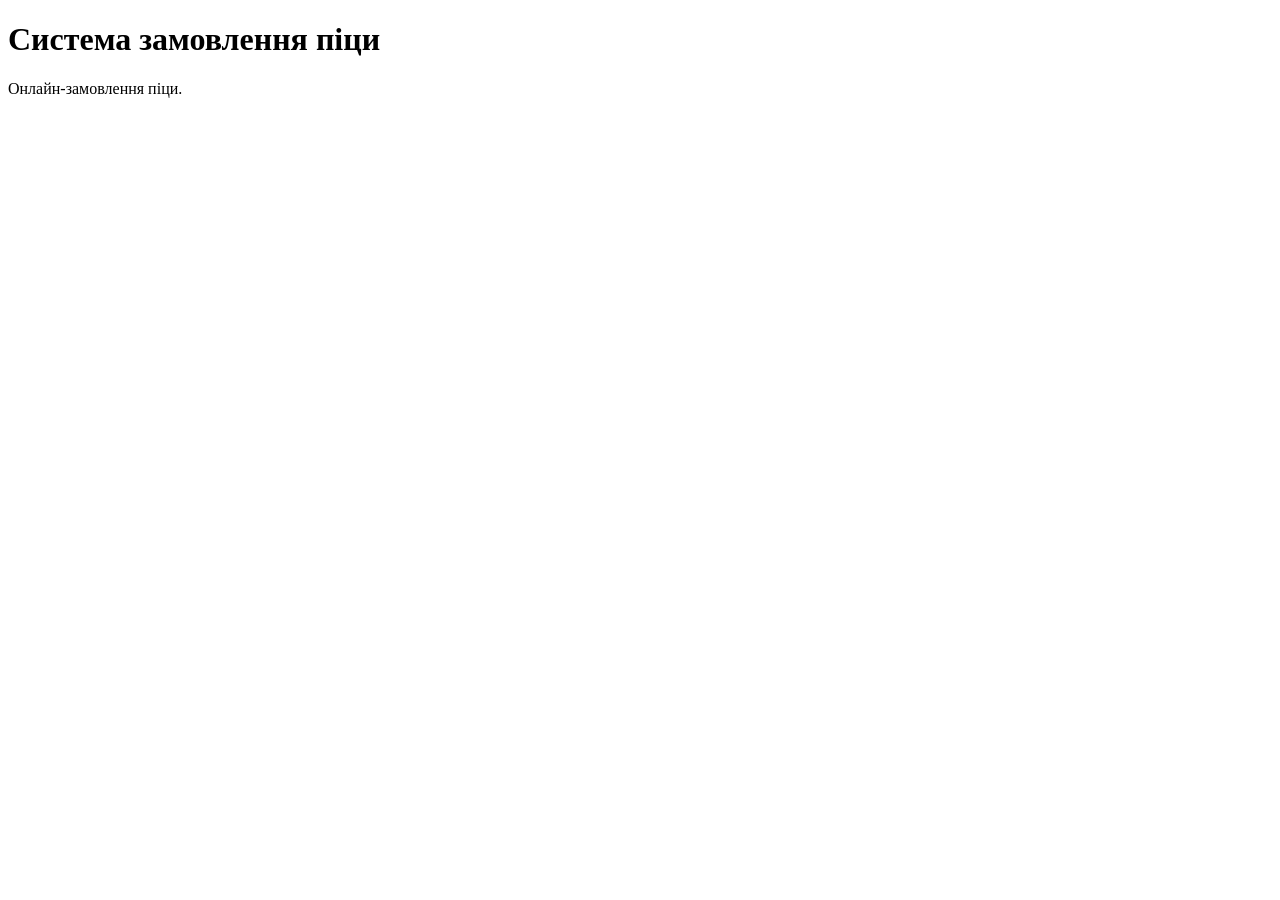
==== index.html @ fa3f8454 "Initial project structure" ====
<!DOCTYPE html>
<html lang="uk">
<head>
    <meta charset="UTF-8">
    <meta name="viewport" content="width=device-width, initial-scale=1.0">
    <title>Система замовлення піци</title>
</head>
<body>
    <h1>Система замовлення піци</h1>
    <p>Онлайн-замовлення піци.</p>
</body>
</html>
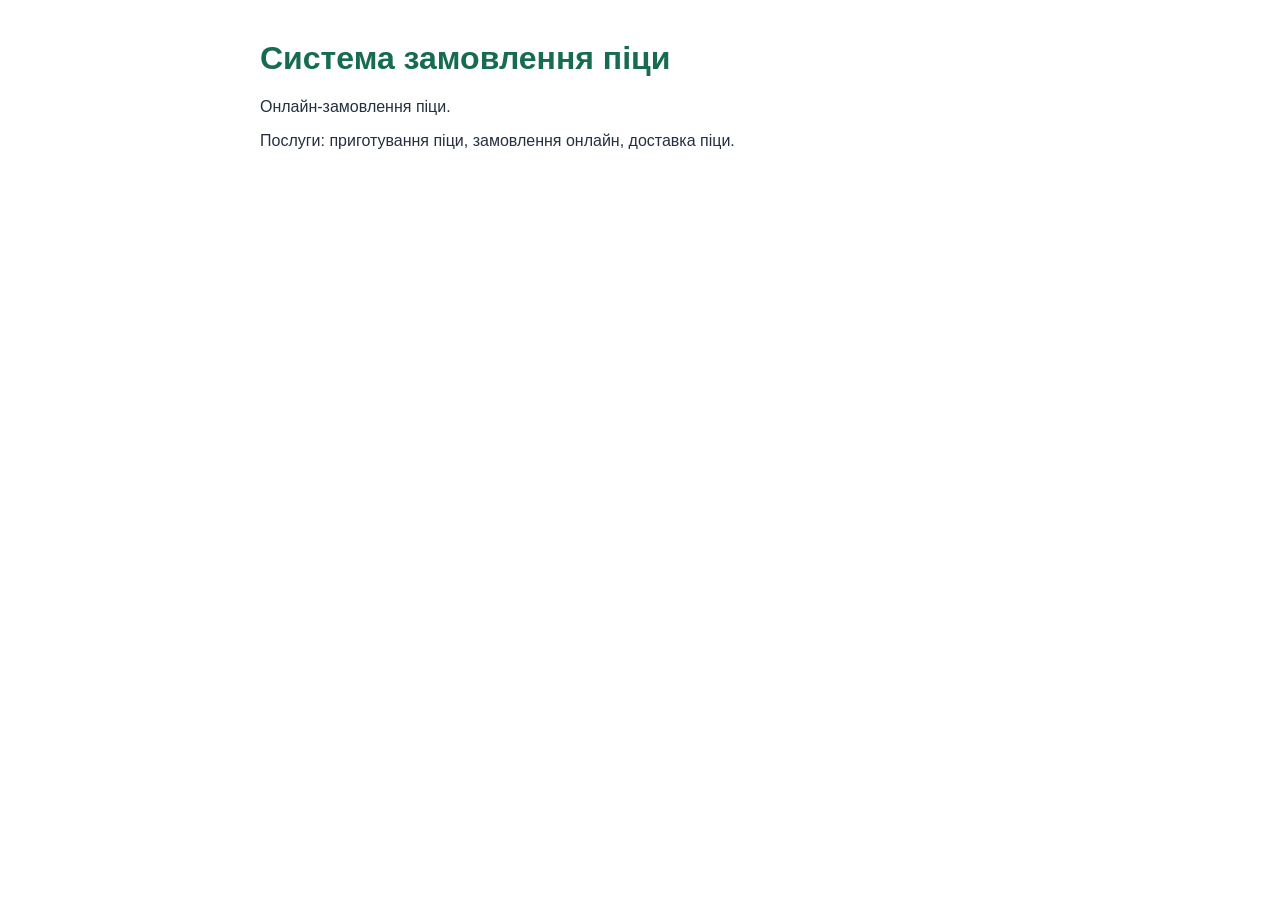
==== commit 20ccb743: "Add service page" ====
--- a/index.html
+++ b/index.html
@@ -5,9 +5,11 @@
     <meta charset="UTF-8">
     <meta name="viewport" content="width=device-width, initial-scale=1.0">
     <title>Система замовлення піци</title>
+    <link rel="stylesheet" href="styles.css">
 </head>
 <body>
     <h1>Система замовлення піци</h1>
     <p>Онлайн-замовлення піци.</p>
+    <p>Послуги: приготування піци, замовлення онлайн, доставка піци.</p>
 </body>
 </html>
--- a/styles.css
+++ b/styles.css
@@ -0,0 +1,15 @@
+
+body {
+	font-family: Arial, sans-serif;
+	max-width: 760px;
+	margin: 40px auto;
+	color: #243040;
+}
+
+h1 {
+	color: #176b52;
+}
+
+a {
+	color: #0b61a4;
+}
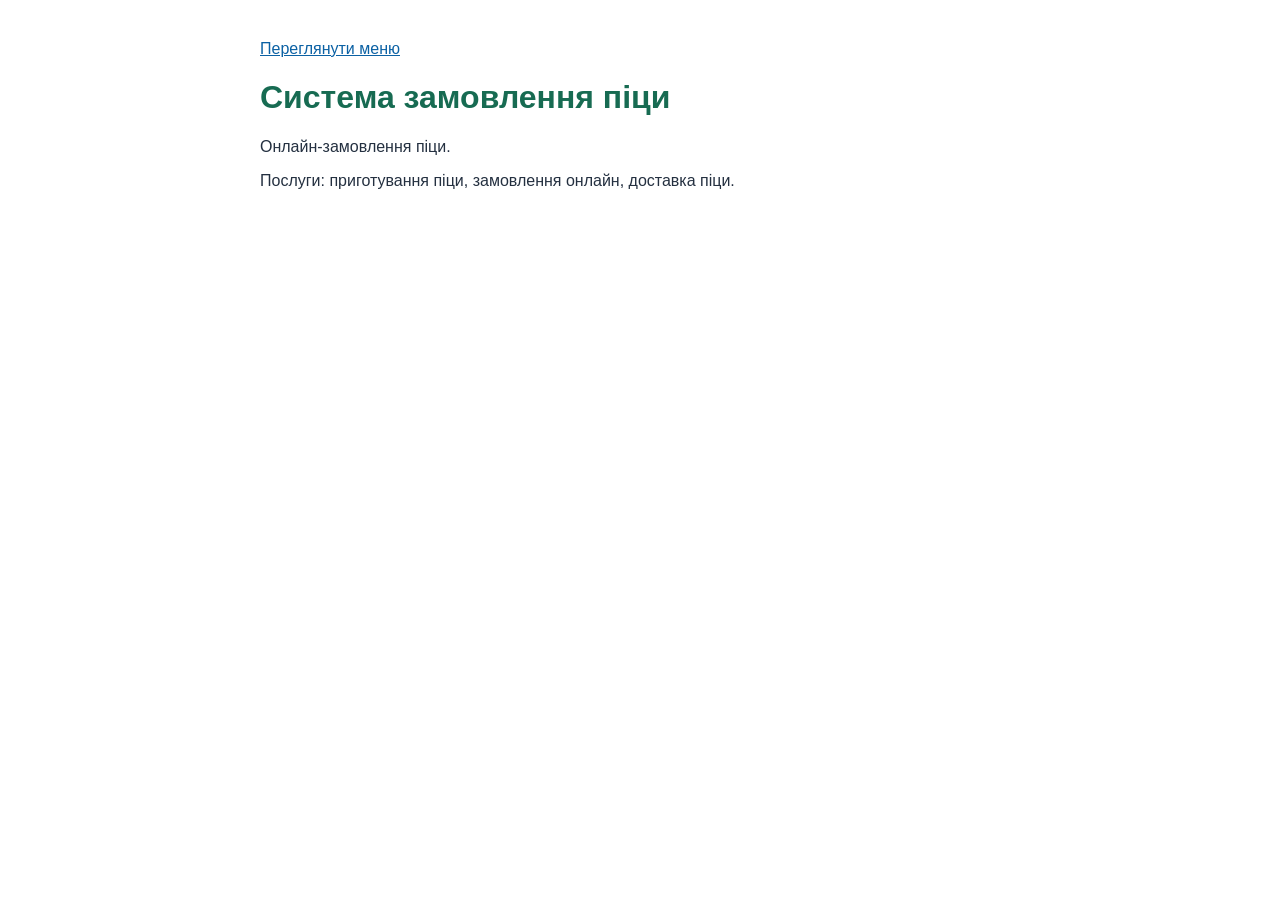
==== commit 8a641e55: "Add pizza menu page" ====
--- a/index.html
+++ b/index.html
@@ -7,6 +7,7 @@
     <title>Система замовлення піци</title>
     <link rel="stylesheet" href="styles.css">
 </head>
+<p><a href="menu.html">Переглянути меню</a></p>
 <body>
     <h1>Система замовлення піци</h1>
     <p>Онлайн-замовлення піци.</p>
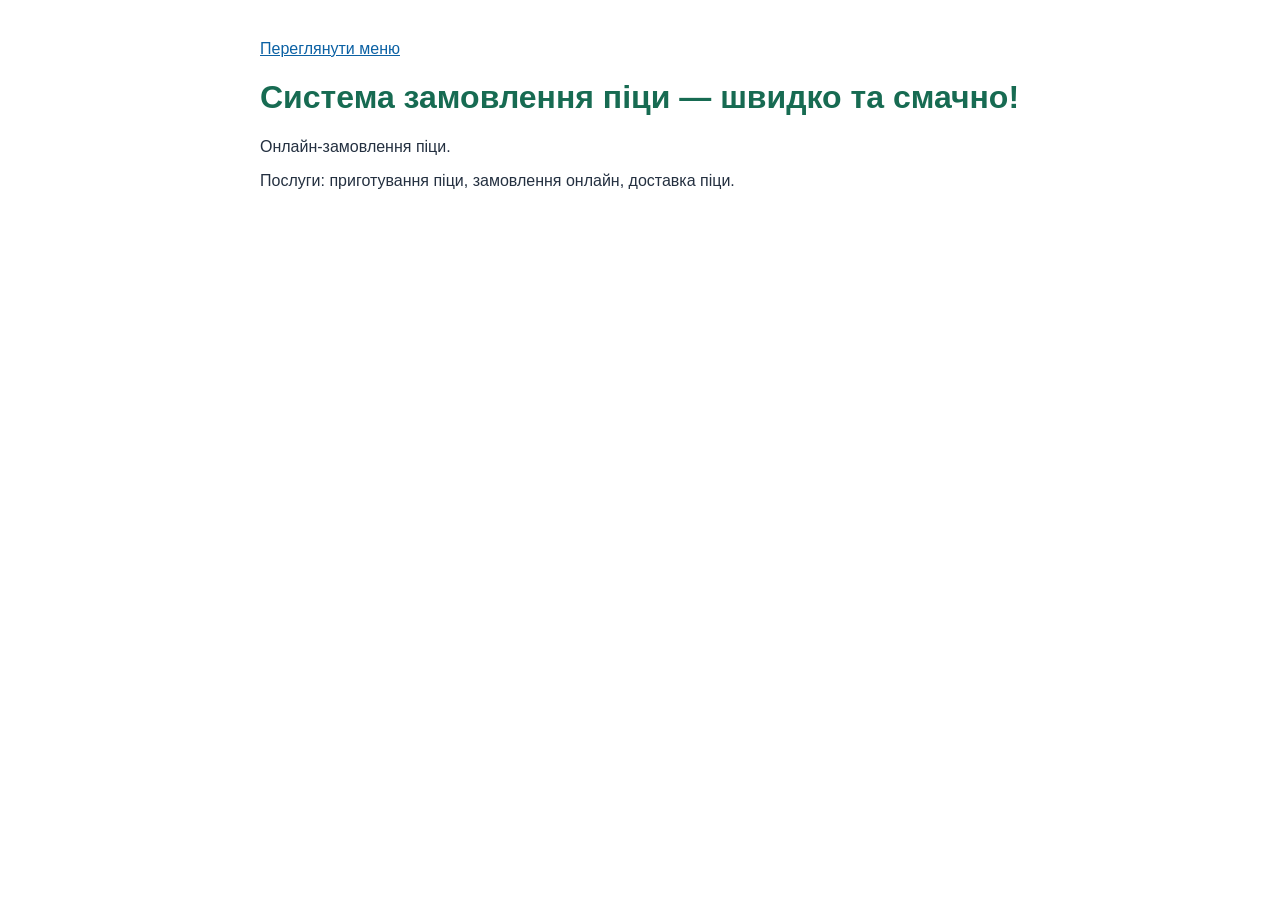
==== commit 9ef8c863: "Add promotional slogan" ====
--- a/index.html
+++ b/index.html
@@ -9,7 +9,7 @@
 </head>
 <p><a href="menu.html">Переглянути меню</a></p>
 <body>
-    <h1>Система замовлення піци</h1>
+    <h1>Система замовлення піци — швидко та смачно!</h1>
     <p>Онлайн-замовлення піци.</p>
     <p>Послуги: приготування піци, замовлення онлайн, доставка піци.</p>
 </body>
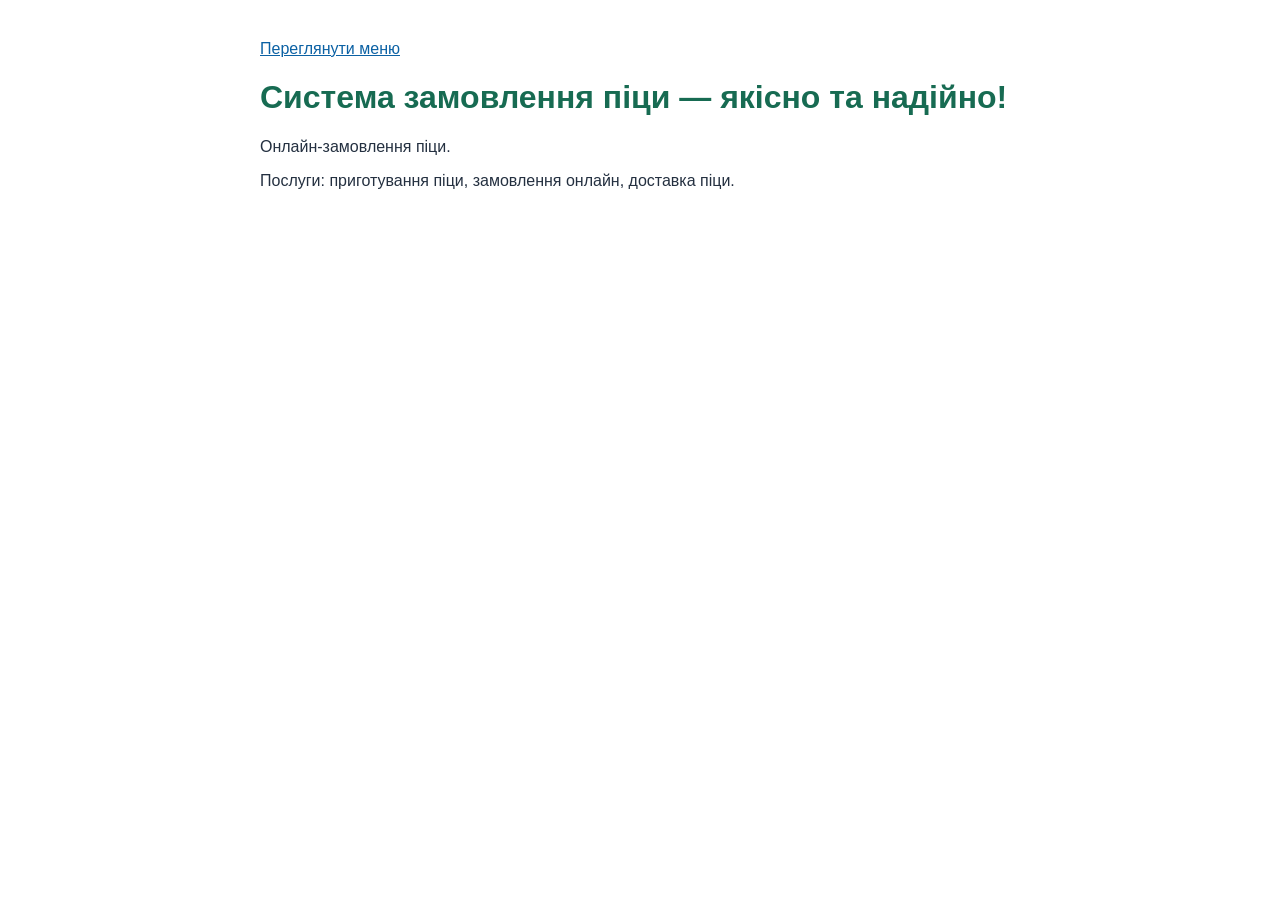
==== commit 125de816: "Update main page slogan" ====
--- a/index.html
+++ b/index.html
@@ -9,7 +9,7 @@
 </head>
 <p><a href="menu.html">Переглянути меню</a></p>
 <body>
-    <h1>Система замовлення піци — швидко та смачно!</h1>
+    <h1>Система замовлення піци — якісно та надійно!</h1>
     <p>Онлайн-замовлення піци.</p>
     <p>Послуги: приготування піци, замовлення онлайн, доставка піци.</p>
 </body>
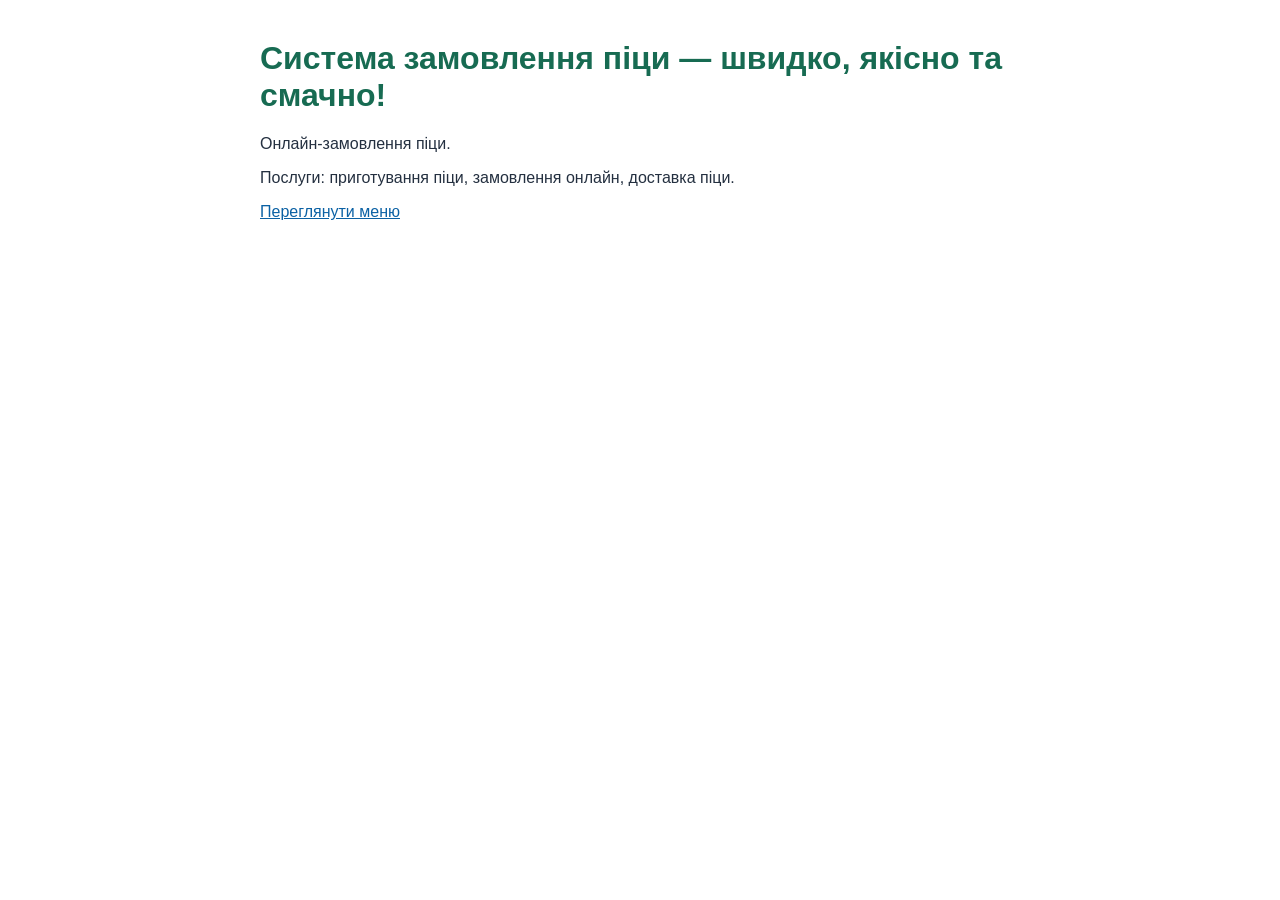
==== commit 33ce5a45: "Resolve slogan merge conflict" ====
--- a/index.html
+++ b/index.html
@@ -7,10 +7,10 @@
     <title>Система замовлення піци</title>
     <link rel="stylesheet" href="styles.css">
 </head>
-<p><a href="menu.html">Переглянути меню</a></p>
 <body>
-    <h1>Система замовлення піци — якісно та надійно!</h1>
+    <h1>Система замовлення піци — швидко, якісно та смачно!</h1>
     <p>Онлайн-замовлення піци.</p>
     <p>Послуги: приготування піци, замовлення онлайн, доставка піци.</p>
+    <p><a href="menu.html">Переглянути меню</a></p>
 </body>
 </html>
